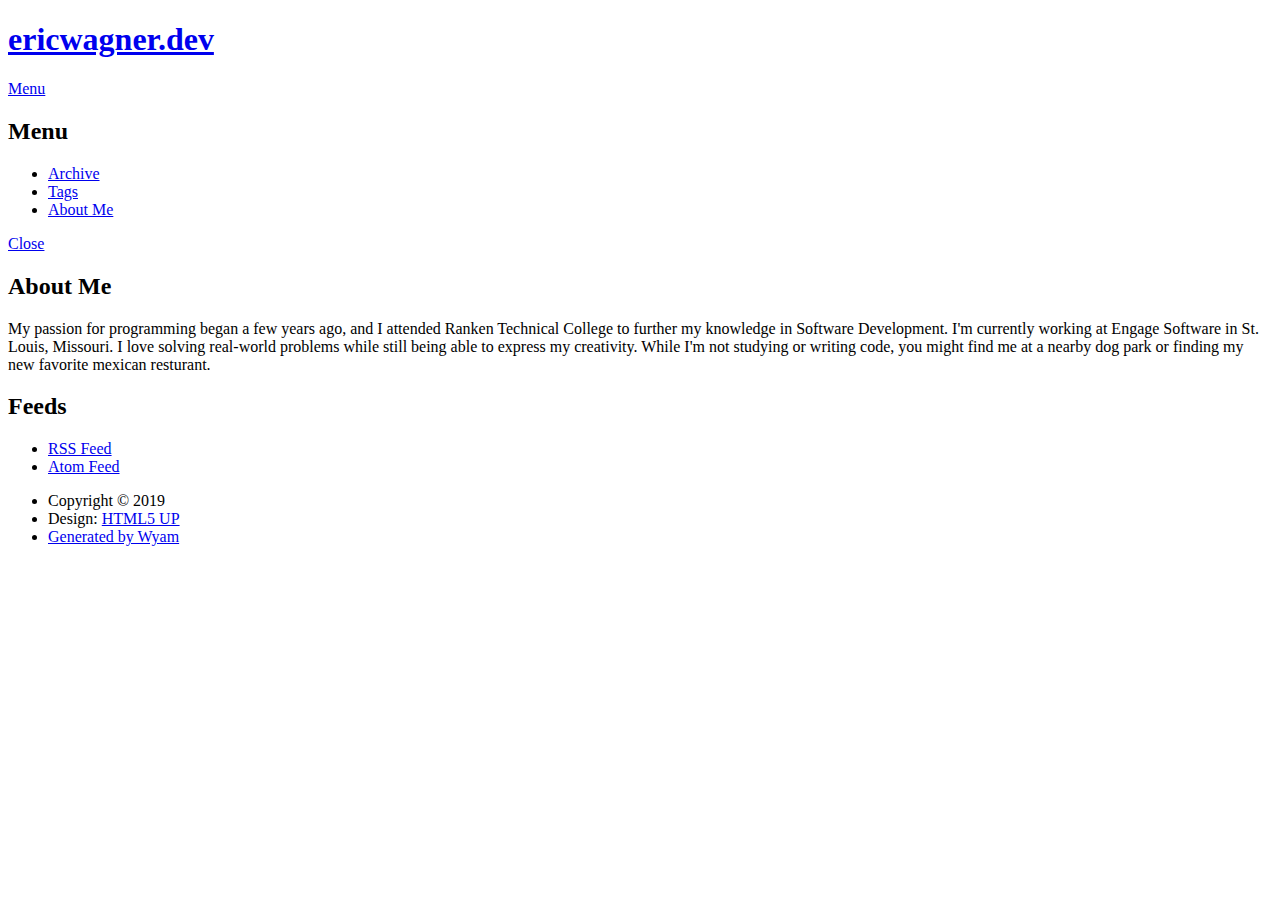
==== output/about.html @ ff487a44 "Init commit" ====
﻿

<!DOCTYPE HTML>
<!--
	Solid State by HTML5 UP
	html5up.net | @ajlkn
	Free for personal and commercial use under the CCA 3.0 license (html5up.net/license)
-->
<html>
	<head>
		<title>ericwagner.dev - About Me</title>
		<meta charset="utf-8" />
		<meta name="viewport" content="width=device-width, initial-scale=1" />
		<!--[if lte IE 8]><script src="/assets/js/ie/html5shiv.js"></script><![endif]-->
		<link rel="stylesheet" href="/assets/sass/main.css" />
		<!--[if lte IE 9]><link rel="stylesheet" href="/assets/sass/ie9.css" /><![endif]-->
		<!--[if lte IE 8]><link rel="stylesheet" href="/assets/sass/ie8.css" /><![endif]-->
        

	</head>
	<body>

		<!-- Page Wrapper -->
			<div id="page-wrapper">
				
				<!-- Header -->
				<header id="header">
					<h1><a href="/">ericwagner.dev</a></h1>
					<nav>
						<a href="#menu">Menu</a>
					</nav>
				</header>

				<!-- Menu -->
				<nav id="menu">
					<div class="inner">
						<h2>Menu</h2>
						<ul class="links">
							        <li><a href="/posts">Archive</a></li>
        <li><a href="/tags">Tags</a></li>
        <li><a href="/about">About Me</a></li>

						</ul>
						<a href="#" class="close">Close</a>
					</div>
				</nav>

<section id="banner">
  <div class="inner">
      <h2>About Me</h2>
  </div>
</section>  
				<!-- Main -->
				<section id="wrapper">
					<section class="wrapper style2">
						<div class="inner">
							<p>My passion for programming began a few years ago, and I attended Ranken Technical College to further my knowledge in Software Development. I'm currently working at Engage Software in St. Louis, Missouri. I love solving real-world problems while still being able to express my creativity. While I'm not studying or writing code, you might find me at a nearby dog park or finding my new favorite mexican resturant.</p>

						</div>
					</section>
				
				</section>
				
				<!-- Footer -->
                <footer id="footer">
                    <div class="inner">
    <section>
            <h2>Feeds</h2>
            <ul class="actions">
                <li><a href="/feed.rss" class="button small"><i class="fa fa-rss"></i> RSS Feed</a></li>
                                <li><a href="/feed.atom" class="button small"><i class="fa fa-rss"></i> Atom Feed</a></li>
            </ul>
    </section>
    <section>
    </section>
    <ul class="copyright">
        <li>Copyright © 2019</li>
        <li>Design: <a href="http://html5up.net">HTML5 UP</a></li>
        <li><a href="https://wyam.io">Generated by Wyam</a></li>
    </ul>
</div>
                </footer>
			</div>

		<!-- Scripts -->
			<script src="/assets/js/skel.min.js"></script>
			<script src="/assets/js/jquery.min.js"></script>
			<script src="/assets/js/jquery.scrollex.min.js"></script>
			<script src="/assets/js/util.js"></script>
            <!--[if lte IE 8]><script src="/assets/js/ie/respond.min.js"></script><![endif]-->
            <script src="/assets/js/main.js"></script>

	</body>

</html>
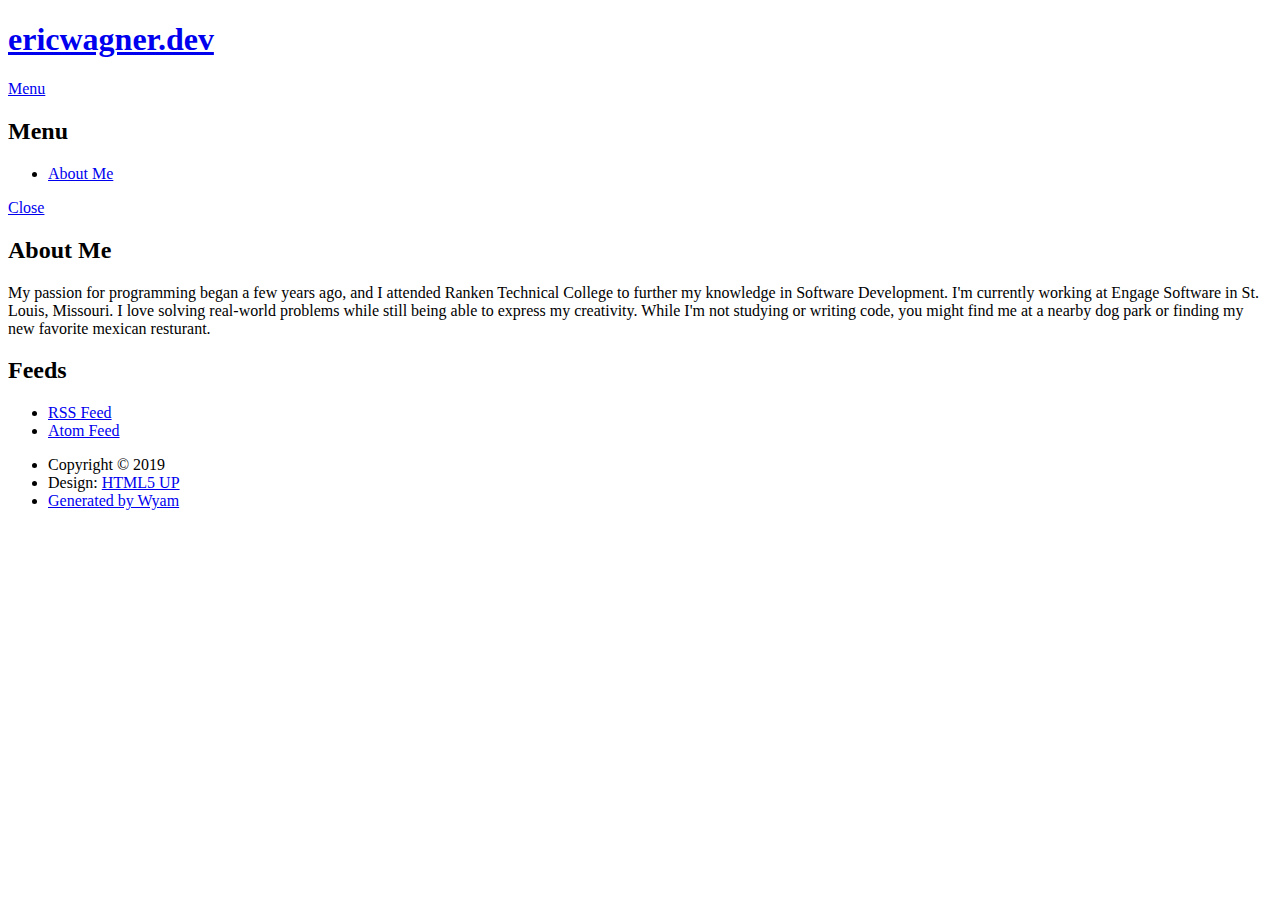
==== commit 755302b4: "Bare bones it" ====
--- a/output/about.html
+++ b/output/about.html
@@ -36,9 +36,7 @@
 					<div class="inner">
 						<h2>Menu</h2>
 						<ul class="links">
-							        <li><a href="/posts">Archive</a></li>
-        <li><a href="/tags">Tags</a></li>
-        <li><a href="/about">About Me</a></li>
+							        <li><a href="/about">About Me</a></li>
 
 						</ul>
 						<a href="#" class="close">Close</a>
